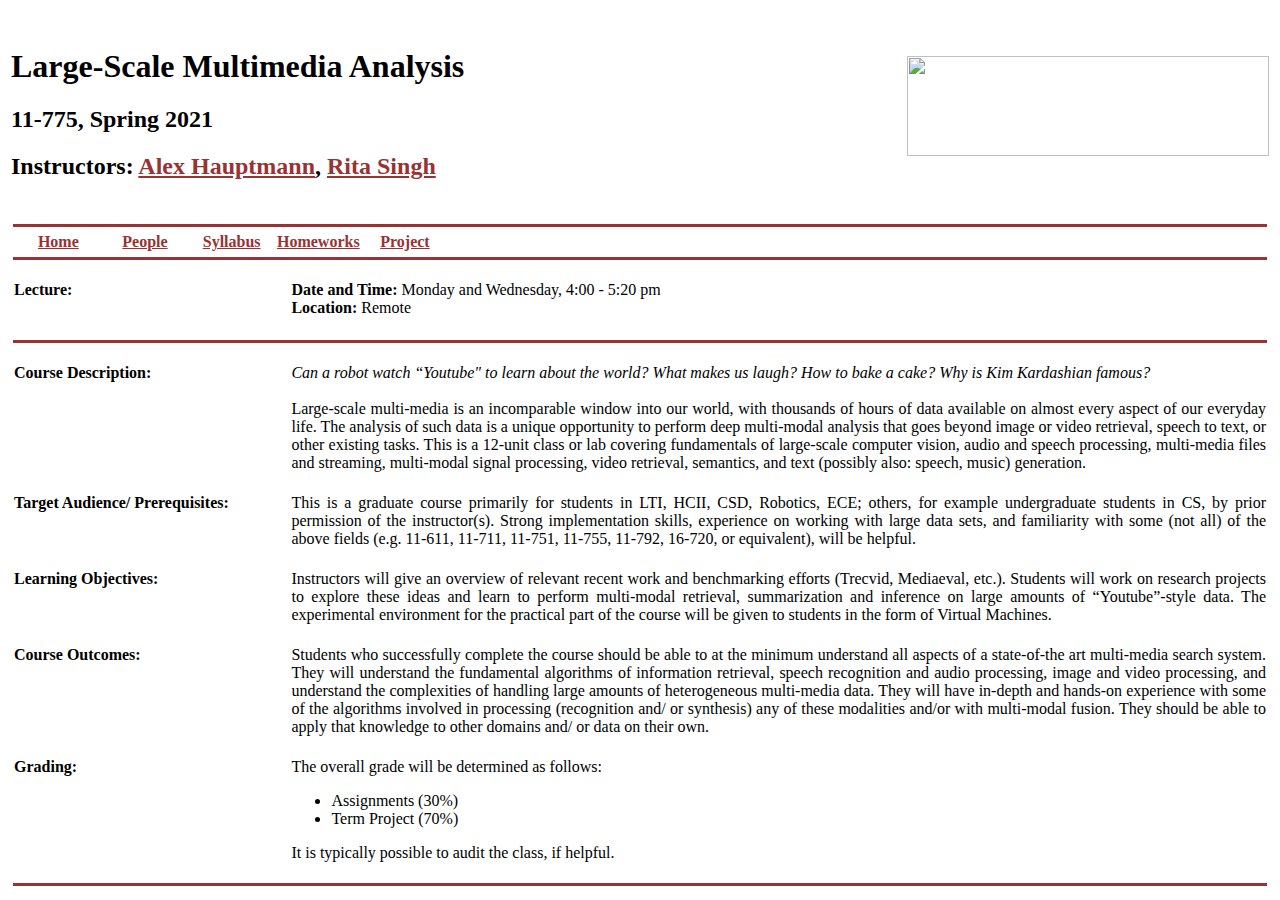
==== index.html @ 10c11c28 "Updated for S21" ====
<html>
<head>
<link rel="SHORTCUT ICON" href="ml-logo.gif">
<link rel="stylesheet" href="style.css" />
<title>Large-scale Multimedia Analysis 11775</title>
</head>

<body link="#993333">
<table id="maintbl">
<tr>
<td width="80%">
<h1 align="left"> <br><b> Large-Scale Multimedia Analysis</b> </h1>
<h2> 11-775, Spring 2021 </h2>
<h2 align="left">Instructors: <a href="https://www.cs.cmu.edu/~alex/">Alex Hauptmann</a>,
  <a href="http://mlsp.cs.cmu.edu/people/rsingh/index.html"> Rita Singh</a> <br> </h2>
</td>
<td width = "40%" align = "right"><img src="ltilogo.png" width = "362" height = "100">
</td>
</tr>
<tr>
<td colspan="2" align="center" valign="top"> <br>
<table width="100%">
<tr><td colspan="2" bgcolor="#993333"><img src="transparent.gif" height="1" border="0"></td></tr>
<tr>
<td colspan="2" align="justify">
<table>
<tr>
<td width="20%" align="center">
<a href= "index.html"><b>Home</b></a></td>
<td width="20%" align="center">
<a href= "ppl.html"><b>People</b></a></td>
<td width="20%" align="center">
<a href= "lecs.html"><b>Syllabus</b></a></td>
<td width="20%" align="center">
<a href= "homework.html"><b>Homeworks</b></a></td>
<td width="20%" align="center">
<a href= "project.html"><b>Project</b></a></td>
</tr>
</table>
</td>
</tr>
<tr><td colspan="2" bgcolor="#993333"><img src="transparent.gif" height="1" border="0"></td></tr>
<tr>
<td width = "22%" valign="top">
<br><b>Lecture:</b>
</td>
<td align="justify">
<br>
<b>Date and Time: </b> Monday and Wednesday, 4:00 - 5:20 pm<br>
<b>Location: </b> Remote <br><br>
</td>
</tr>
<tr>

</tr>
<tr><td colspan="2" bgcolor="#993333"><img src="transparent.gif" height="1" border="0"></td></tr>
<tr>
<td width = "22%" valign="top">
<br><b>Course Description:</b>
</td>
<td align="justify">
<br> <em>Can a robot watch “Youtube" to learn about the world? What makes us laugh? How to bake a cake? Why is Kim Kardashian famous? </em> <br><br>Large-scale multi-media is an incomparable window into our world, with thousands of hours of data available on almost every aspect of our everyday life. The analysis of such data is a unique opportunity to perform deep multi-modal analysis that goes beyond image or video retrieval, speech to text, or other existing tasks. This is a 12-unit class or lab covering fundamentals of large-scale computer vision, audio and speech processing, multi-media files and streaming, multi-modal signal processing, video retrieval, semantics, and text (possibly also: speech, music) generation. <br><br>
</td>
</tr>
<tr>
<td width = "22%" valign="top">
<b>Target Audience/ Prerequisites:</b>
</td>
<td align="justify">
This is a graduate course primarily for students in LTI, HCII, CSD, Robotics, ECE; others, for example undergraduate students in CS, by prior permission of the instructor(s). Strong implementation skills, experience on working with large data sets, and familiarity with some (not all) of the above fields (e.g. 11-611, 11-711, 11-751, 11-755, 11-792, 16-720, or equivalent), will be helpful. <br><br>
</td>
</tr>
<tr>
<td width = "22%" valign="top">
<b>Learning Objectives:</b>
</td>
<td align="justify">
Instructors will give an overview of relevant recent work and benchmarking efforts (Trecvid, Mediaeval, etc.). Students will work on research projects to explore these ideas and learn to perform multi-modal retrieval, summarization and inference on large amounts of “Youtube”-style data. The experimental environment for the practical part of the course will be given to students in the form of Virtual Machines.<br><br>
</td>
</tr>
<tr>
<td width = "22%" valign="top">
<b>Course Outcomes:</b>
</td>
<td align="justify">
Students who successfully complete the course should be able to at the minimum understand all aspects of a state-of-the art multi-media search system. They will understand the fundamental algorithms of information retrieval, speech recognition and audio processing, image and video processing, and understand the complexities of handling large amounts of heterogeneous multi-media data. They will have in-depth and hands-on experience with some of the algorithms involved in processing (recognition and/ or synthesis) any of these modalities and/or with multi-modal fusion. They should be able to apply that knowledge to other domains and/ or data on their own. <br><br>
</td>
</tr>
<tr>
<td width = "22%" valign="top">
<b>Grading:</b>
</td>
<td align="justify">
The overall grade will be determined as follows:
<ul>
<li> Assignments (30%)
<li> Term Project (70%)
</ul>
It is typically possible to audit the class, if helpful. <br><br>
</td>
</tr>
<!--
<tr>
<td width = "22%" valign="top">
<b>Deadlines and Lateness:</b>
</td>
<td align="justify">
Homework (assignments and exercises) and term project results are worth full credit at the beginning of the class on the due date. Unless granted an extension in advance, it is worth at most 75% credit for the next 48 hours, at most 50% credit after that. If you need an extension, please ask for it as soon as the need for it is known. Extensions that are requested promptly can be granted more liberally. You must turn in all assignments. <br><br>
</td>
</tr>

<tr>
<td width = "22%" valign="top">
<b>Collaboration among Students:</b>
</td>
<td align="justify">
We encourage collaboration between students and studying materials in groups when the purpose of this is to facilitate learning, not to circumvent problems. It is allowed to seek help from other students in understanding the material needed to solve a particular problem. However, students must submit individual material and solutions, unless otherwise specified. Students should declare any collaboration on the first page of homework assignments (or equivalently on exercises). If the instructors believe the collaboration is improper, your grade may be affected. Collaboration without full disclosure will be handled in compliance with CMU's Policy on Cheating and Plagiarism. If in doubt, ask! <br><br>
</td>
</tr> -->
<tr><td colspan="2" bgcolor="#993333"><img src="transparent.gif" height="1" border="0"></td></tr>
</table>

</body>
</html>
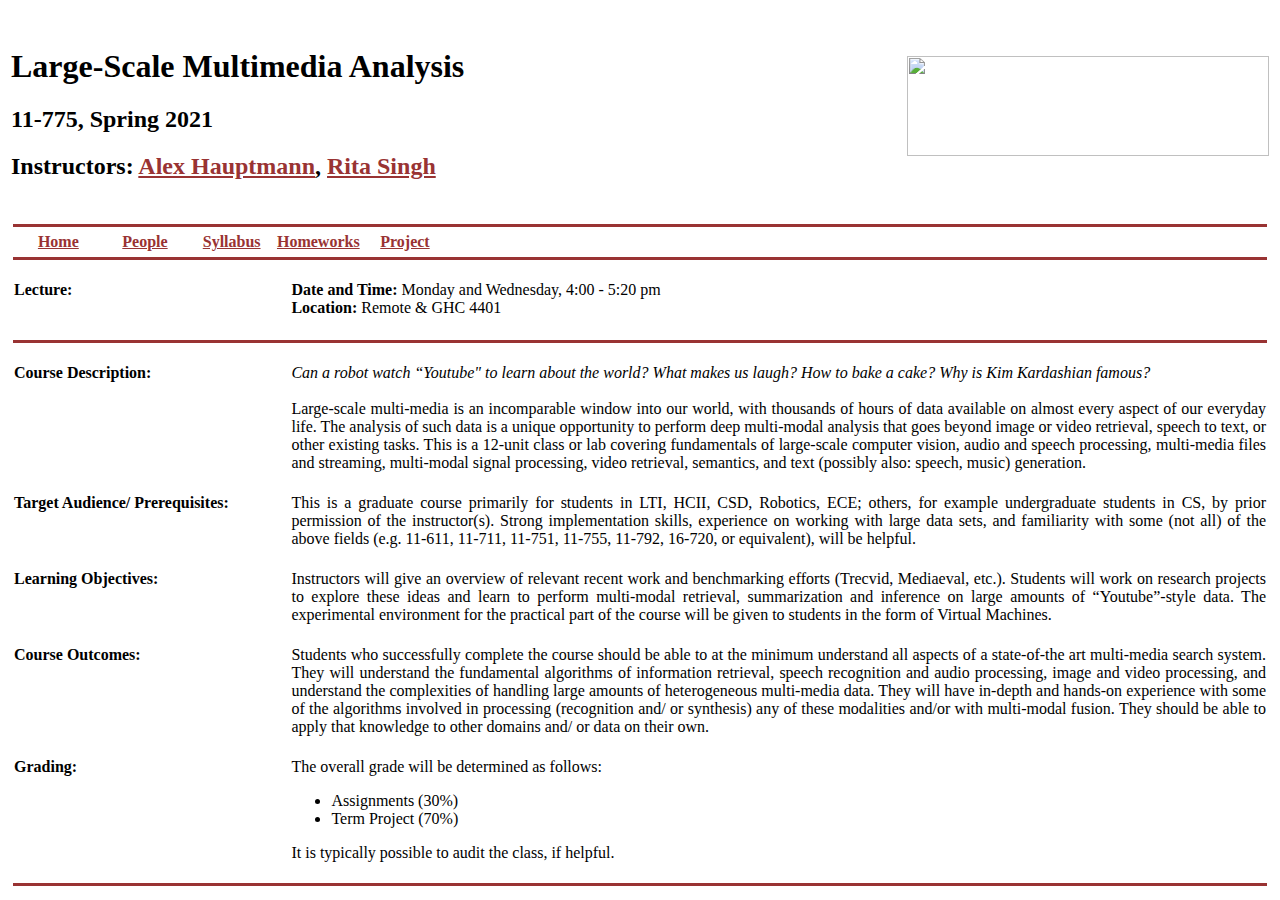
==== commit 4d83c248: "Updated for S21" ====
--- a/index.html
+++ b/index.html
@@ -48,7 +48,7 @@
 <td align="justify">
 <br>
 <b>Date and Time: </b> Monday and Wednesday, 4:00 - 5:20 pm<br>
-<b>Location: </b> Remote <br><br>
+<b>Location: </b> Remote & GHC 4401<br><br>
 </td>
 </tr>
 <tr>
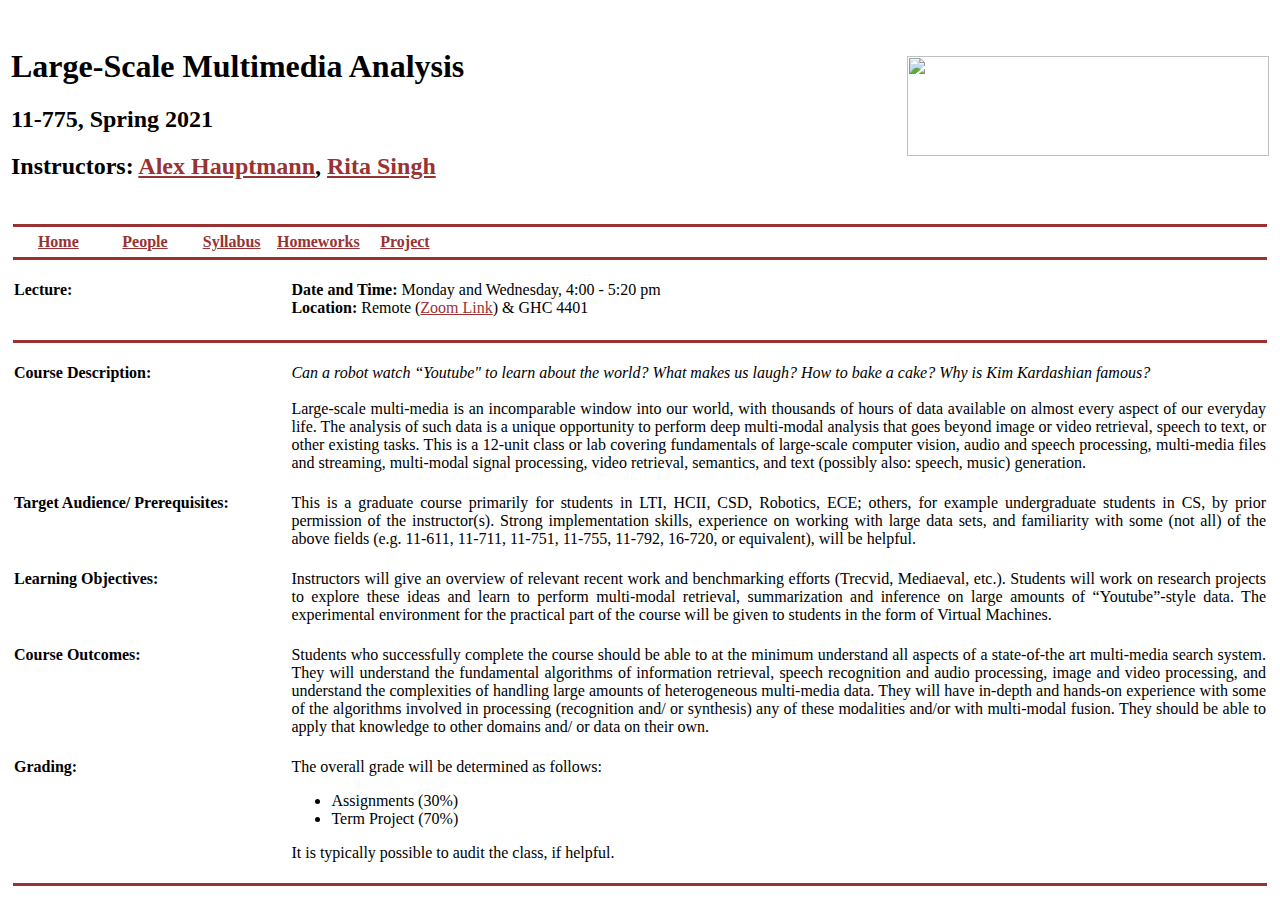
==== commit 2d9ec56d: "Updated Zoom link" ====
--- a/index.html
+++ b/index.html
@@ -48,7 +48,7 @@
 <td align="justify">
 <br>
 <b>Date and Time: </b> Monday and Wednesday, 4:00 - 5:20 pm<br>
-<b>Location: </b> Remote & GHC 4401<br><br>
+<b>Location: </b> Remote (<a href="https://cmu.zoom.us/j/92896042111?pwd=SEhzN1ZSTUZMZWxiZk1Yc1FMOVRRZz09">Zoom Link</a>) & GHC 4401<br><br>
 </td>
 </tr>
 <tr>
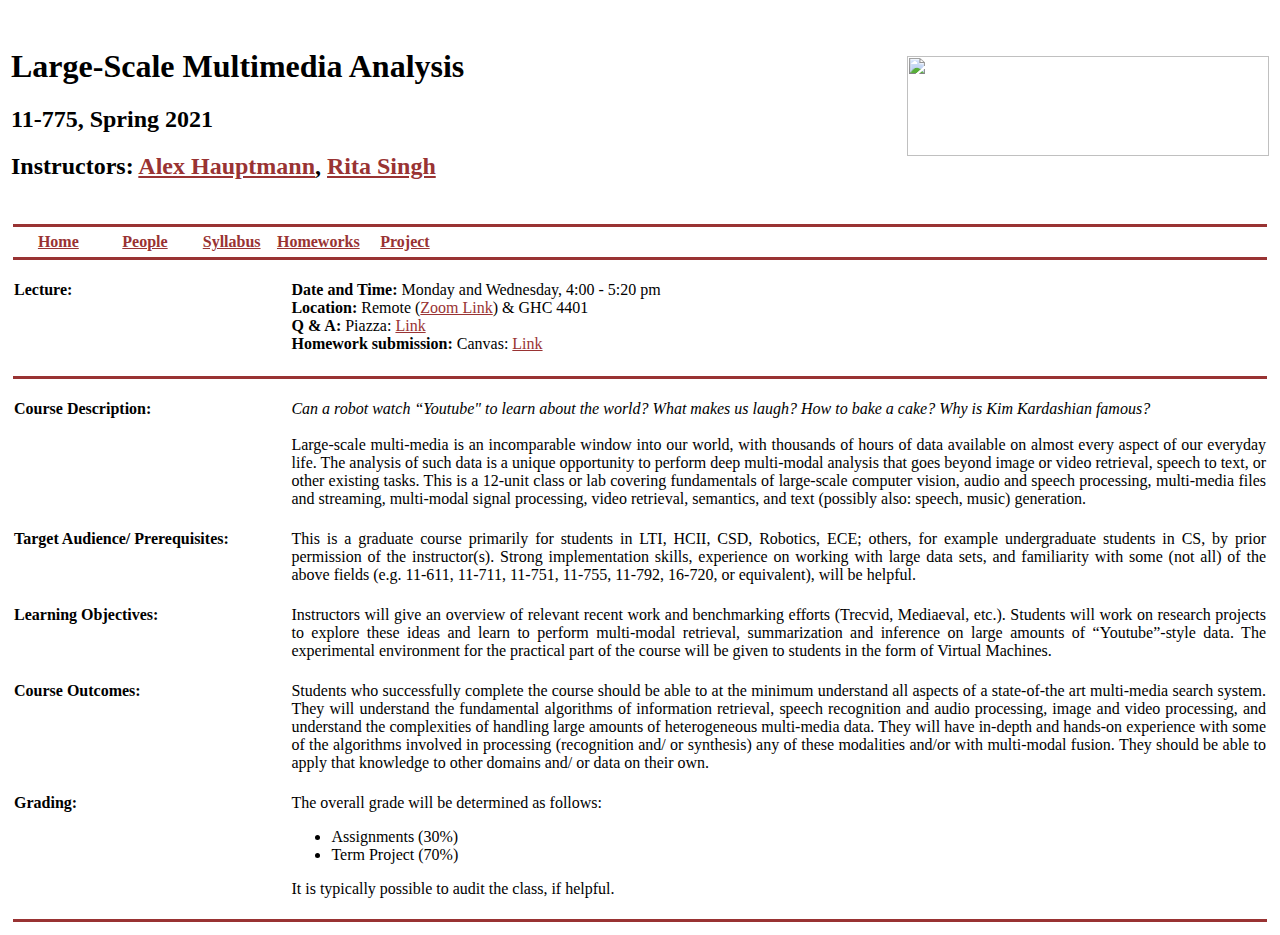
==== commit bf023da1: "Updated Canvas link" ====
--- a/index.html
+++ b/index.html
@@ -48,7 +48,9 @@
 <td align="justify">
 <br>
 <b>Date and Time: </b> Monday and Wednesday, 4:00 - 5:20 pm<br>
-<b>Location: </b> Remote (<a href="https://cmu.zoom.us/j/92896042111?pwd=SEhzN1ZSTUZMZWxiZk1Yc1FMOVRRZz09">Zoom Link</a>) & GHC 4401<br><br>
+<b>Location: </b> Remote (<a href="https://cmu.zoom.us/j/92896042111?pwd=SEhzN1ZSTUZMZWxiZk1Yc1FMOVRRZz09">Zoom Link</a>) & GHC 4401<br>
+<b>Q & A: </b> Piazza: <a href="https://piazza.com/class/spring2021/11775/home">Link</a><br>
+<b>Homework submission: </b> Canvas: <a href="https://canvas.cmu.edu/courses/22207 ">Link</a><br><br>
 </td>
 </tr>
 <tr>
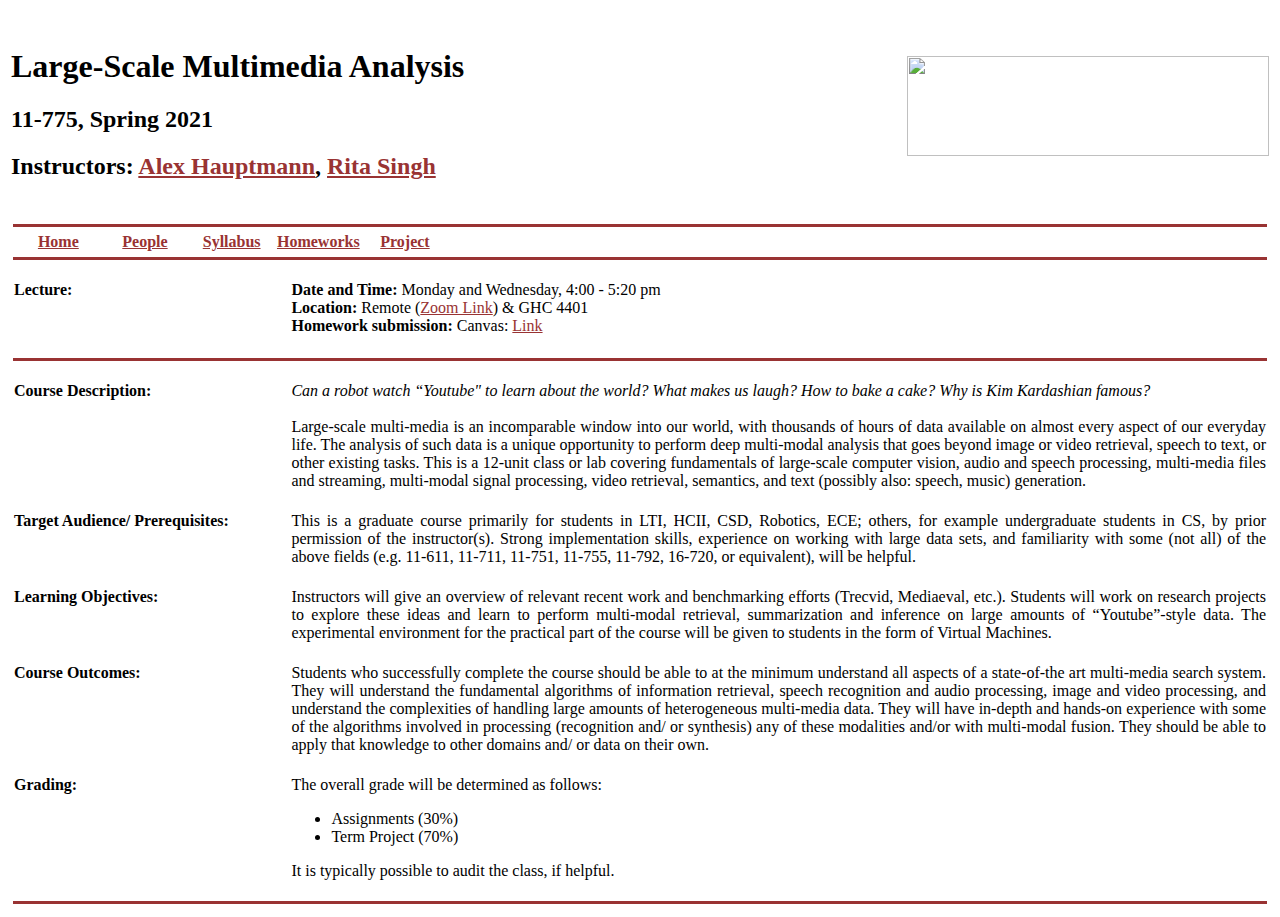
==== commit e24e375a: "Updated Lecture 1 recording link" ====
--- a/index.html
+++ b/index.html
@@ -49,7 +49,7 @@
 <br>
 <b>Date and Time: </b> Monday and Wednesday, 4:00 - 5:20 pm<br>
 <b>Location: </b> Remote (<a href="https://cmu.zoom.us/j/92896042111?pwd=SEhzN1ZSTUZMZWxiZk1Yc1FMOVRRZz09">Zoom Link</a>) & GHC 4401<br>
-<b>Q & A: </b> Piazza: <a href="https://piazza.com/class/spring2021/11775/home">Link</a><br>
+<!--<b>Q & A: </b> Piazza: <a href="https://piazza.com/class/spring2021/11775/home">Link</a><br>-->
 <b>Homework submission: </b> Canvas: <a href="https://canvas.cmu.edu/courses/22207 ">Link</a><br><br>
 </td>
 </tr>
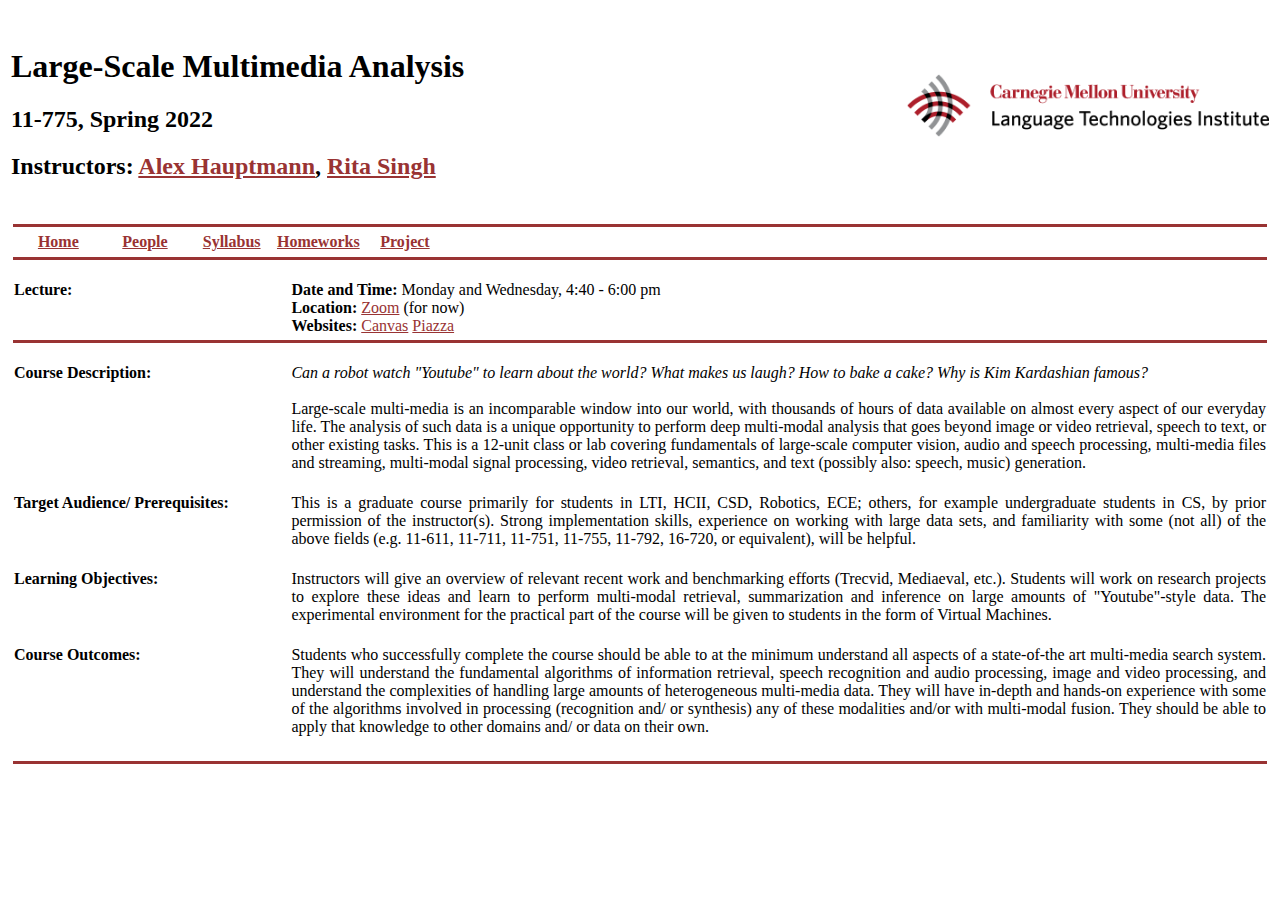
==== commit cd560e4d: "canvas and logo" ====
--- a/index.html
+++ b/index.html
@@ -11,11 +11,11 @@
 <tr>
 <td width="80%">
 <h1 align="left"> <br><b> Large-Scale Multimedia Analysis</b> </h1>
-<h2> 11-775, Spring 2021 </h2>
+<h2> 11-775, Spring 2022 </h2>
 <h2 align="left">Instructors: <a href="https://www.cs.cmu.edu/~alex/">Alex Hauptmann</a>,
   <a href="http://mlsp.cs.cmu.edu/people/rsingh/index.html"> Rita Singh</a> <br> </h2>
 </td>
-<td width = "40%" align = "right"><img src="ltilogo.png" width = "362" height = "100">
+<td width = "40%" align = "right"><img src="ltilogo.png" width = "362" >
 </td>
 </tr>
 <tr>
@@ -47,10 +47,10 @@
 </td>
 <td align="justify">
 <br>
-<b>Date and Time: </b> Monday and Wednesday, 4:00 - 5:20 pm<br>
-<b>Location: </b> Remote (<a href="https://cmu.zoom.us/j/92896042111?pwd=SEhzN1ZSTUZMZWxiZk1Yc1FMOVRRZz09">Zoom Link</a>) & GHC 4401<br>
-<!--<b>Q & A: </b> Piazza: <a href="https://piazza.com/class/spring2021/11775/home">Link</a><br>-->
-<b>Homework submission: </b> Canvas: <a href="https://canvas.cmu.edu/courses/22207 ">Link</a><br><br>
+<b>Date and Time: </b> Monday and Wednesday, 4:40 - 6:00 pm<br>
+<b>Location: </b> <a href="https://cmu.zoom.us/j/92763736692?pwd=VU1tUk90eWdmckxlbzI2Yk5jcktUQT09">Zoom</a> (for now)<br>
+<b>Websites: </b><a href="https://canvas.cmu.edu/courses/28150">Canvas</a> <a href="https://piazza.com/cmu/spring2022/11775/home">Piazza</a><br>
+<!-- <b>Homework submission: </b> Canvas: <a href="https://canvas.cmu.edu/courses/22207 ">Link</a><br><br> -->
 </td>
 </tr>
 <tr>
@@ -62,7 +62,7 @@
 <br><b>Course Description:</b>
 </td>
 <td align="justify">
-<br> <em>Can a robot watch “Youtube" to learn about the world? What makes us laugh? How to bake a cake? Why is Kim Kardashian famous? </em> <br><br>Large-scale multi-media is an incomparable window into our world, with thousands of hours of data available on almost every aspect of our everyday life. The analysis of such data is a unique opportunity to perform deep multi-modal analysis that goes beyond image or video retrieval, speech to text, or other existing tasks. This is a 12-unit class or lab covering fundamentals of large-scale computer vision, audio and speech processing, multi-media files and streaming, multi-modal signal processing, video retrieval, semantics, and text (possibly also: speech, music) generation. <br><br>
+<br> <em>Can a robot watch "Youtube" to learn about the world? What makes us laugh? How to bake a cake? Why is Kim Kardashian famous? </em> <br><br>Large-scale multi-media is an incomparable window into our world, with thousands of hours of data available on almost every aspect of our everyday life. The analysis of such data is a unique opportunity to perform deep multi-modal analysis that goes beyond image or video retrieval, speech to text, or other existing tasks. This is a 12-unit class or lab covering fundamentals of large-scale computer vision, audio and speech processing, multi-media files and streaming, multi-modal signal processing, video retrieval, semantics, and text (possibly also: speech, music) generation. <br><br>
 </td>
 </tr>
 <tr>
@@ -78,7 +78,7 @@
 <b>Learning Objectives:</b>
 </td>
 <td align="justify">
-Instructors will give an overview of relevant recent work and benchmarking efforts (Trecvid, Mediaeval, etc.). Students will work on research projects to explore these ideas and learn to perform multi-modal retrieval, summarization and inference on large amounts of “Youtube”-style data. The experimental environment for the practical part of the course will be given to students in the form of Virtual Machines.<br><br>
+Instructors will give an overview of relevant recent work and benchmarking efforts (Trecvid, Mediaeval, etc.). Students will work on research projects to explore these ideas and learn to perform multi-modal retrieval, summarization and inference on large amounts of "Youtube"-style data. The experimental environment for the practical part of the course will be given to students in the form of Virtual Machines.<br><br>
 </td>
 </tr>
 <tr>
@@ -91,7 +91,7 @@
 </tr>
 <tr>
 <td width = "22%" valign="top">
-<b>Grading:</b>
+<!-- <b>Grading:</b>
 </td>
 <td align="justify">
 The overall grade will be determined as follows:
@@ -99,7 +99,7 @@
 <li> Assignments (30%)
 <li> Term Project (70%)
 </ul>
-It is typically possible to audit the class, if helpful. <br><br>
+It is typically possible to audit the class, if helpful. <br><br> -->
 </td>
 </tr>
 <!--
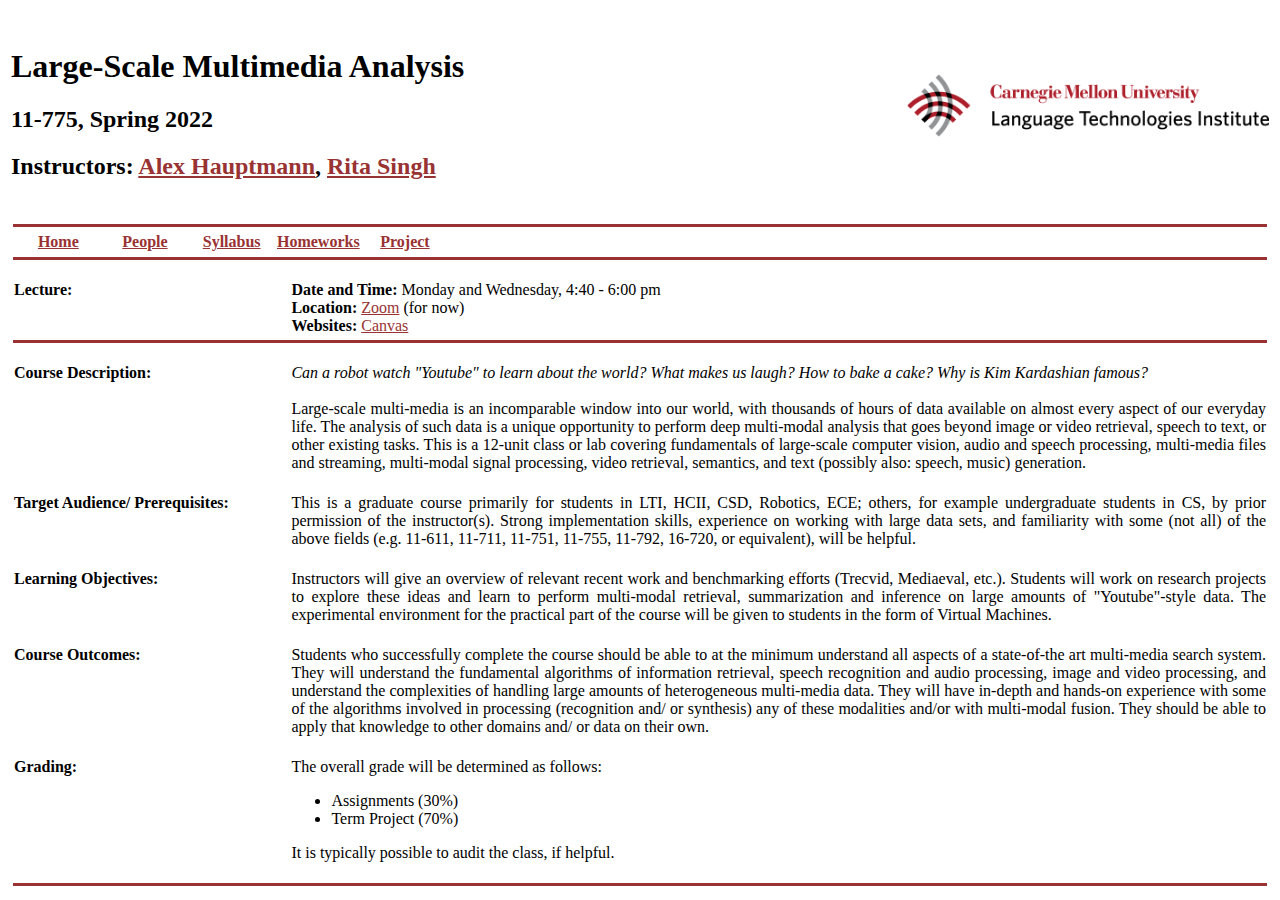
==== commit e8a8dbde: "remove piazza" ====
--- a/index.html
+++ b/index.html
@@ -49,7 +49,8 @@
 <br>
 <b>Date and Time: </b> Monday and Wednesday, 4:40 - 6:00 pm<br>
 <b>Location: </b> <a href="https://cmu.zoom.us/j/92763736692?pwd=VU1tUk90eWdmckxlbzI2Yk5jcktUQT09">Zoom</a> (for now)<br>
-<b>Websites: </b><a href="https://canvas.cmu.edu/courses/28150">Canvas</a> <a href="https://piazza.com/cmu/spring2022/11775/home">Piazza</a><br>
+<b>Websites: </b><a href="https://canvas.cmu.edu/courses/28150">Canvas</a>
+ <!-- <a href="https://piazza.com/cmu/spring2022/11775/home">Piazza</a><br> -->
 <!-- <b>Homework submission: </b> Canvas: <a href="https://canvas.cmu.edu/courses/22207 ">Link</a><br><br> -->
 </td>
 </tr>
@@ -91,7 +92,7 @@
 </tr>
 <tr>
 <td width = "22%" valign="top">
-<!-- <b>Grading:</b>
+<b>Grading:</b>
 </td>
 <td align="justify">
 The overall grade will be determined as follows:
@@ -99,7 +100,7 @@
 <li> Assignments (30%)
 <li> Term Project (70%)
 </ul>
-It is typically possible to audit the class, if helpful. <br><br> -->
+It is typically possible to audit the class, if helpful. <br><br>
 </td>
 </tr>
 <!--
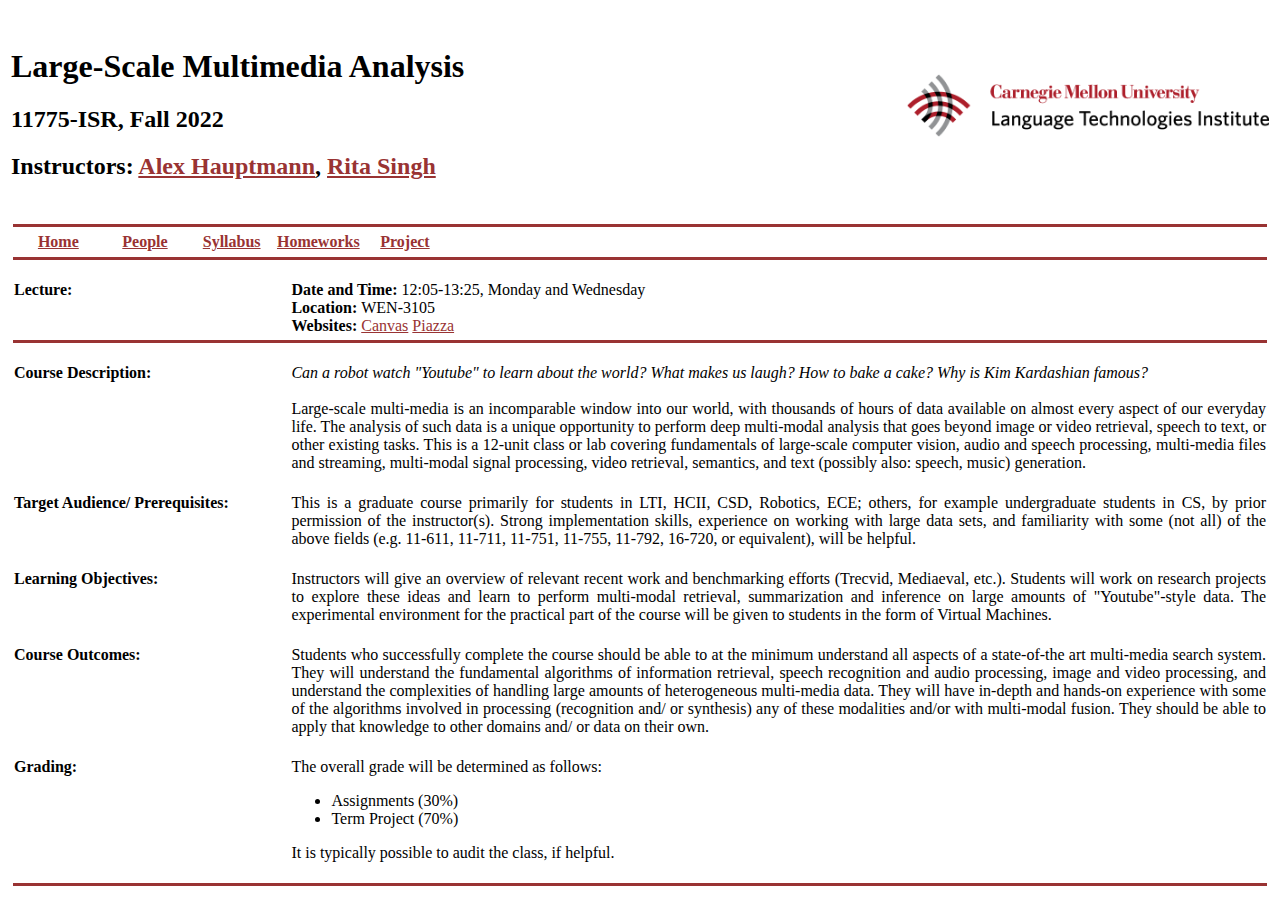
==== commit 7a09e6b1: "update time and location" ====
--- a/index.html
+++ b/index.html
@@ -11,7 +11,7 @@
 <tr>
 <td width="80%">
 <h1 align="left"> <br><b> Large-Scale Multimedia Analysis</b> </h1>
-<h2> 11-775, Spring 2022 </h2>
+<h2> 11775-ISR, Fall 2022 </h2>
 <h2 align="left">Instructors: <a href="https://www.cs.cmu.edu/~alex/">Alex Hauptmann</a>,
   <a href="http://mlsp.cs.cmu.edu/people/rsingh/index.html"> Rita Singh</a> <br> </h2>
 </td>
@@ -47,11 +47,9 @@
 </td>
 <td align="justify">
 <br>
-<b>Date and Time: </b> Monday and Wednesday, 4:40 - 6:00 pm<br>
-<b>Location: </b> <a href="https://cmu.zoom.us/j/92763736692?pwd=VU1tUk90eWdmckxlbzI2Yk5jcktUQT09">Zoom</a> (for now)<br>
-<b>Websites: </b><a href="https://canvas.cmu.edu/courses/28150">Canvas</a>
- <!-- <a href="https://piazza.com/cmu/spring2022/11775/home">Piazza</a><br> -->
-<!-- <b>Homework submission: </b> Canvas: <a href="https://canvas.cmu.edu/courses/22207 ">Link</a><br><br> -->
+<b>Date and Time: </b> 12:05-13:25, Monday and Wednesday<br>
+<b>Location: </b> WEN-3105<br>
+<b>Websites: </b><a href="https://canvas.cmu.edu/courses/31748">Canvas</a> <a href="https://piazza.com/cmu/fall2022/11775isr">Piazza</a><br>
 </td>
 </tr>
 <tr>
